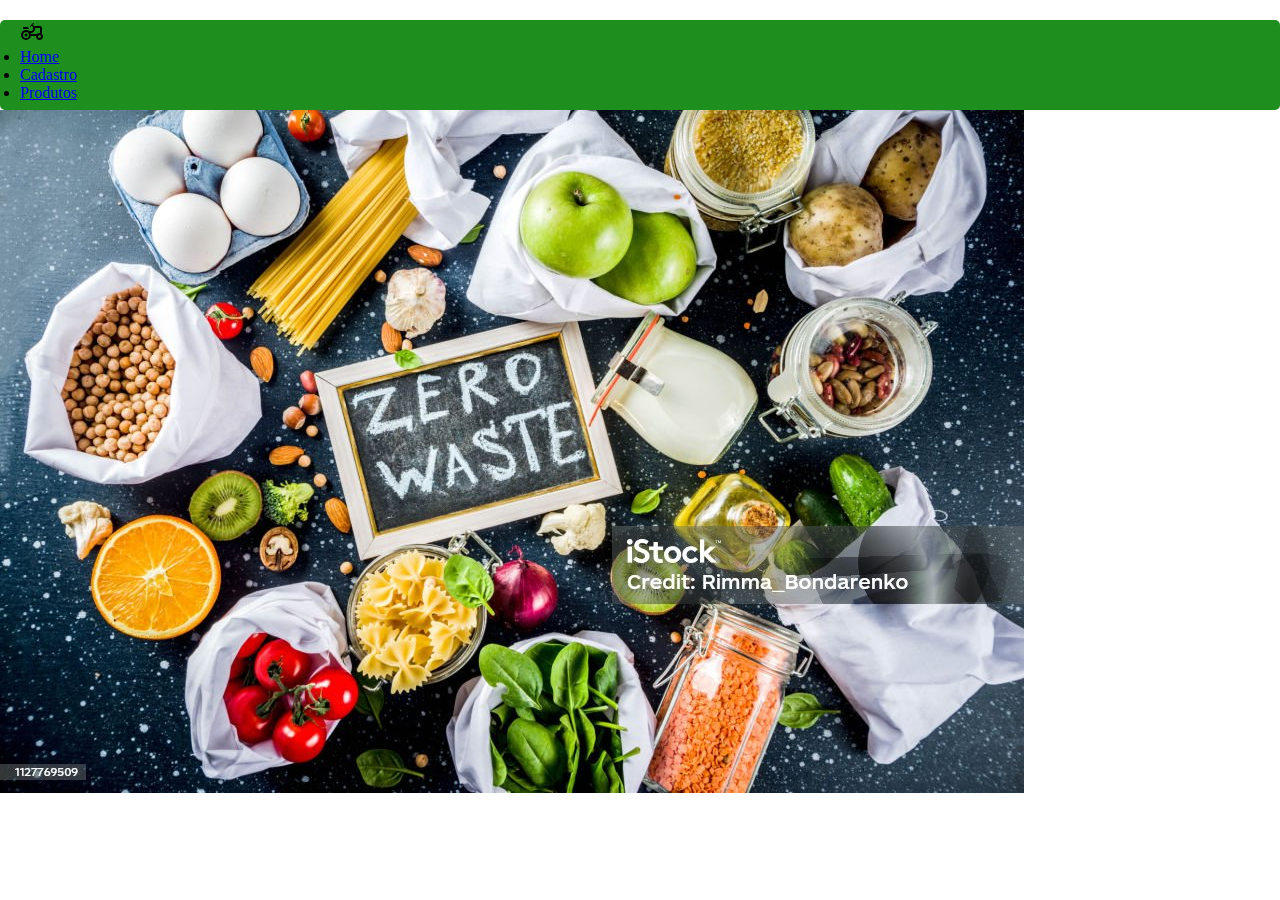
==== index.html @ ba4b857e "projetoProdutoRoça" ====
<!DOCTYPE html>
<html lang="pt-br">
<head>
    <meta charset="UTF-8">
    <meta http-equiv="X-UA-Compatible" content="IE=edge">
    <meta name="viewport" content="width=device-width, initial-scale=1.0">
    <title>LojaDoDan</title>
    <link rel="stylesheet" href="style/index.css">
    <link rel="shortcut icon" href="images/iconTrator.svg">
</head>
<body>

    <header>
        <div id="cabecalho">
            
                
            
             <ul>
                <img src="images/iconTrator.svg" alt="iconTrator">
                <li><a href="#">Home</a></li>
                <li><a href="#">Cadastro</a></li>
                <li><a href="#">Produtos</a></li> 
                 
            
            </ul>

                         
            
            


        </div>
    </header>
    <main>
        <img src="images/img1TodosProdutos.jpg" alt="img1TodosProdutos">
    </main>
    <footer></footer>
    
</body>
</html>
---- style/index.css ----
*{
    margin: 0%;
    padding: 0%;
}

#cabecalho{
    width: 100%;
    height: 90px;
    align-items: center;
    background-color: rgb(30, 143, 30);
    border-radius: 5px;
    
}

#cabecalho ul{
    border: 10px;
    margin: 20px;
    height: 30px;
       
     
    
}
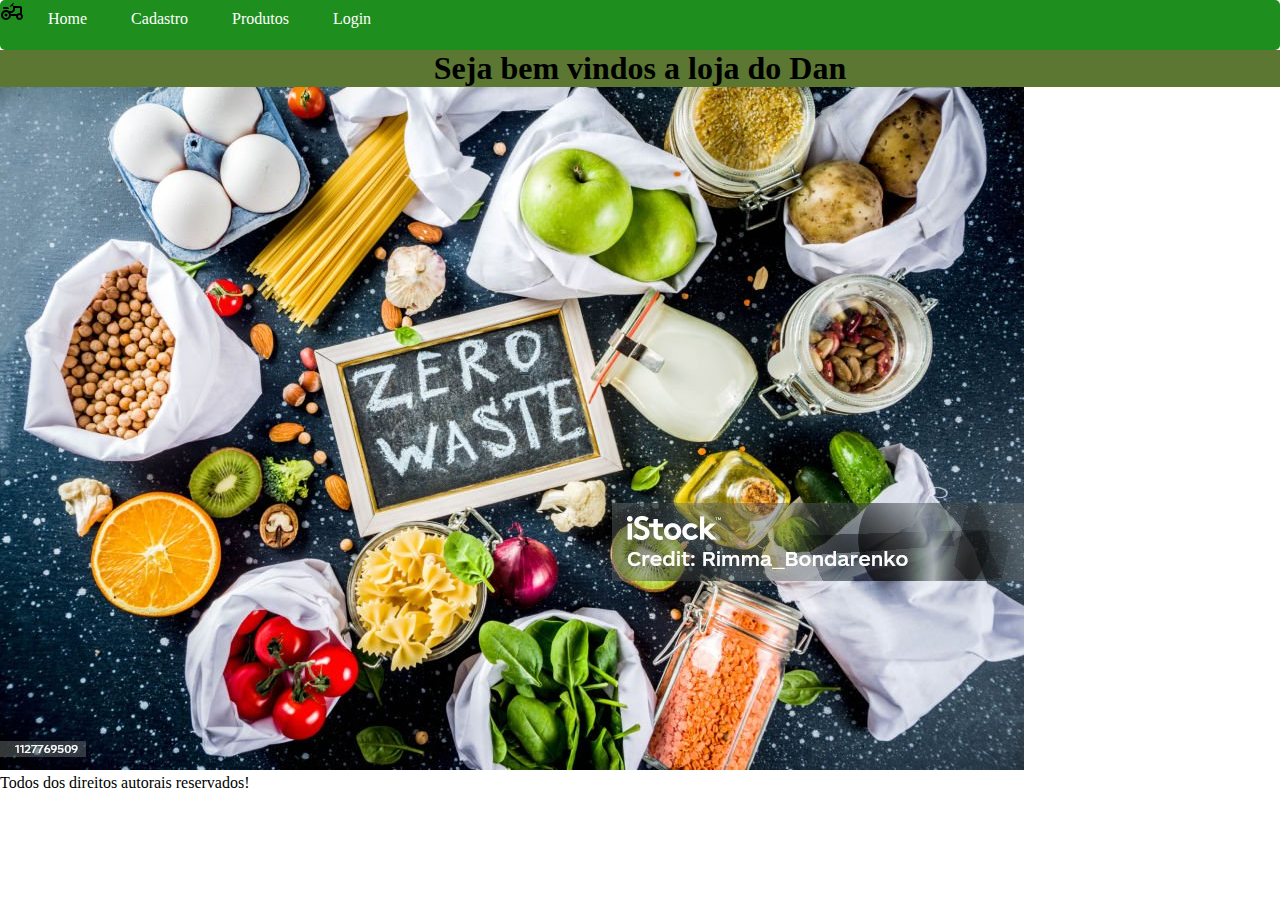
==== commit 1992c705: "LojaDoDan" ====
--- a/index.html
+++ b/index.html
@@ -6,7 +6,12 @@
     <meta name="viewport" content="width=device-width, initial-scale=1.0">
     <title>LojaDoDan</title>
     <link rel="stylesheet" href="style/index.css">
+    <link rel="stylesheet" href="pages/cadastro.html">
+     <link rel="stylesheet" href="pages/Login.html">
+     <link rel="stylesheet" href="pages/produtos.html">
     <link rel="shortcut icon" href="images/iconTrator.svg">
+    <link rel="stylesheet" href="">
+    
 </head>
 <body>
 
@@ -15,26 +20,39 @@
             
                 
             
-             <ul>
+             
                 <img src="images/iconTrator.svg" alt="iconTrator">
-                <li><a href="#">Home</a></li>
-                <li><a href="#">Cadastro</a></li>
-                <li><a href="#">Produtos</a></li> 
-                 
+                <a href="#">Home</a>
+                <a href="pages/cadastro.html">Cadastro</a>
+                <a href="pages/produtos.html">Produtos</a>
+                <a href="pages/Login.html">Login</a>
+                                
             
-            </ul>
+            
+
+        </div>
+
+
+        <div id="texto">
+            <h1>Seja bem vindos a loja do Dan</h1>
+        
+        </div>
+       
+
 
                          
             
             
 
 
-        </div>
+        
     </header>
     <main>
+    <div id="page">
         <img src="images/img1TodosProdutos.jpg" alt="img1TodosProdutos">
+    </div>
     </main>
-    <footer></footer>
+    <footer id="rodape">Todos dos direitos autorais reservados! </footer>
     
 </body>
 </html>--- a/style/index.css
+++ b/style/index.css
@@ -3,21 +3,80 @@
     padding: 0%;
 }
 
+
+
 #cabecalho{
     width: 100%;
-    height: 90px;
+    height: 50px;
     align-items: center;
     background-color: rgb(30, 143, 30);
     border-radius: 5px;
     
 }
 
-#cabecalho ul{
+a{
+    width: 100%;
     border: 10px;
     margin: 20px;
-    height: 30px;
-       
+    height: 50px;    
+    justify-content:end;
+    align-items: flex-end;
+    text-decoration: none;
+    color: white;
+    margin: 0px 20 px;      
      
     
 }
+#texto{
+    justify-content: space-around;
+    background-color: rgb(91, 119, 49);
+    text-align: center;
+    
 
+}
+
+h1{
+    animation-name:none;
+    animation-iteration-count:infinite;
+
+}
+
+.animate__backInRight{
+    animation-duration: 5s;
+}
+
+
+#cadastro{
+    width: 100%;
+    height: 60px;
+    align-items: center;
+    background-color: rgb(30, 143, 30);
+    border-radius: 5px;
+
+}
+h2{
+    text-align: center;
+    background-color:rgb(91, 119, 49) ;
+    
+
+}
+#formulario form {
+    display: flex;
+    flex-direction: column;
+    align-items: center;
+    gap: 8px;
+    background-color: greenyellow;
+}
+button{
+    width: 100px;
+    padding: 10px;
+    border: none;
+    cursor: pointer;
+}
+
+   
+
+
+
+
+
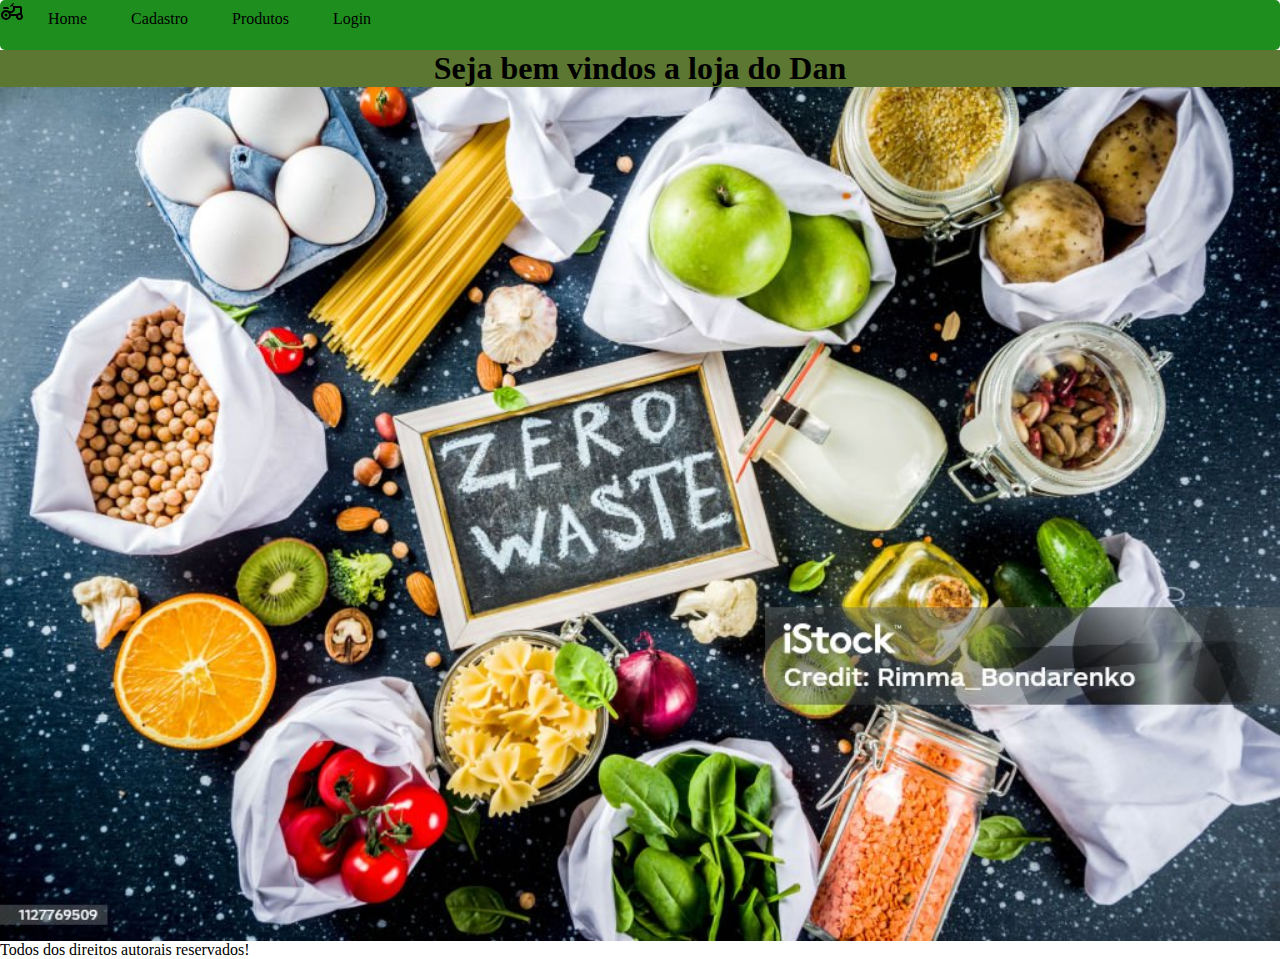
==== commit 9f87d986: "LojaDoDan" ====
--- a/index.html
+++ b/index.html
@@ -22,7 +22,7 @@
             
              
                 <img src="images/iconTrator.svg" alt="iconTrator">
-                <a href="#">Home</a>
+                <a href="index.html">Home</a>
                 <a href="pages/cadastro.html">Cadastro</a>
                 <a href="pages/produtos.html">Produtos</a>
                 <a href="pages/Login.html">Login</a>
@@ -47,11 +47,12 @@
 
         
     </header>
-    <main>
+    
     <div id="page">
         <img src="images/img1TodosProdutos.jpg" alt="img1TodosProdutos">
     </div>
-    </main>
+    
+
     <footer id="rodape">Todos dos direitos autorais reservados! </footer>
     
 </body>
--- a/style/index.css
+++ b/style/index.css
@@ -15,7 +15,7 @@
 }
 
 a{
-    width: 100%;
+    
     border: 10px;
     margin: 20px;
     height: 50px;    
@@ -34,17 +34,21 @@
     
 
 }
+#page{
+    width: 100%;
+    padding: 0%;
+    display: flex;
+}
+#page img{
+    display: flex;
+    width: 100%;
+}
 
 h1{
     animation-name:none;
     animation-iteration-count:infinite;
 
 }
-
-.animate__backInRight{
-    animation-duration: 5s;
-}
-
 
 #cadastro{
     width: 100%;
@@ -66,6 +70,11 @@
     align-items: center;
     gap: 8px;
     background-color: greenyellow;
+    
+}
+
+a{
+    color: black;
 }
 button{
     width: 100px;
@@ -74,9 +83,58 @@
     cursor: pointer;
 }
 
-   
+#Login{
+    width: 100%;
+    flex-direction: column;
+    align-items: center;
+    background-color: rgb(30, 143, 30);
+    border-radius: 5px;
+} 
+
+h3{
+    text-align: center;
+    background-color:rgb(91, 119, 49);
+    
+
+}
+
+#Login form{
+    width: 100%;
+    display: flex;
+    flex-direction: column;
+    align-items: center;
+    gap:8px;
+    background-color: greenyellow;
+}
+
+
+
+a{
+
+    color: black;
+    align-items: center;
+}
+.produto img{
+    width: 200px;
+    padding: 10px;
+    display: flex;
+} 
+
+#conteudo{
+    width: 70%;
+    display: flex;
+    align-items: center;
+    flex-direction: column;
+    margin: 0%;
+    
+}
+#catalogo{
+    display: flex;
+    align-items: center;
+}
 
 
 
 
 
+
